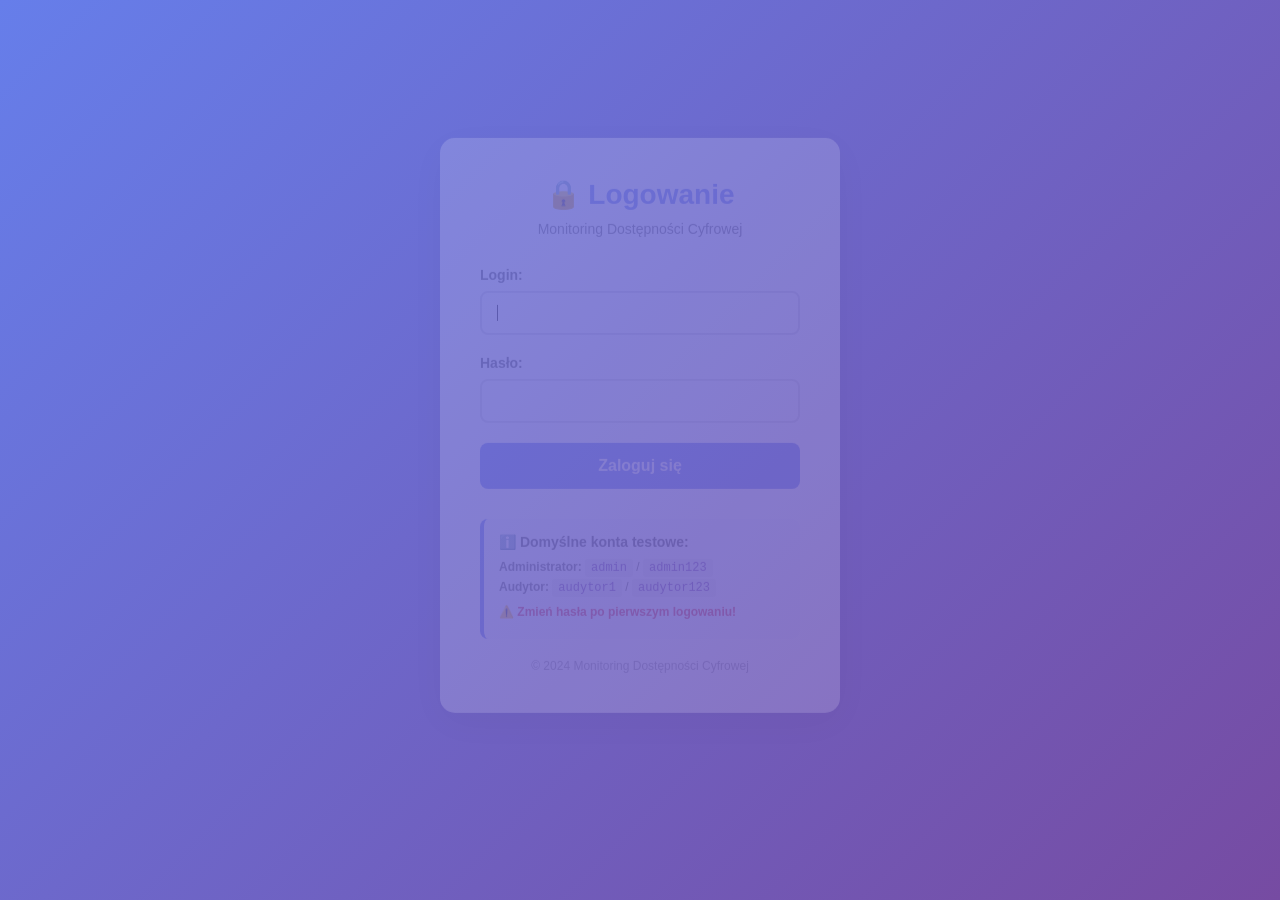
==== client-view.html @ af8bb647 "Add HTML scan preview and comprehensive client view New Features: 1. HTML Scan Preview    - Preview " ====
<!DOCTYPE html>
<html lang="pl">
<head>
    <meta charset="UTF-8">
    <meta name="viewport" content="width=device-width, initial-scale=1.0">
    <title>Widok Klienta - Raporty i Skany</title>
    <link rel="stylesheet" href="style.css">
    <style>
        .client-view-container {
            max-width: 1600px;
            margin: 0 auto;
            padding: 20px;
        }

        .client-view-header {
            display: flex;
            justify-content: space-between;
            align-items: center;
            margin-bottom: 30px;
            padding-bottom: 15px;
            border-bottom: 3px solid #667eea;
        }

        .client-view-header h1 {
            color: #667eea;
            margin: 0;
        }

        .client-selector {
            margin-bottom: 30px;
            padding: 20px;
            background: white;
            border-radius: 8px;
            box-shadow: 0 2px 10px rgba(0,0,0,0.1);
        }

        .client-selector label {
            display: block;
            margin-bottom: 10px;
            font-weight: 600;
            color: #333;
        }

        .client-selector select {
            width: 100%;
            max-width: 400px;
            padding: 12px;
            border: 2px solid #ddd;
            border-radius: 5px;
            font-size: 14px;
        }

        .tabs {
            display: flex;
            gap: 10px;
            margin-bottom: 20px;
            border-bottom: 2px solid #e0e0e0;
        }

        .tab {
            padding: 12px 24px;
            background: #f8f9fa;
            border: none;
            border-bottom: 3px solid transparent;
            cursor: pointer;
            font-size: 14px;
            font-weight: 600;
            color: #666;
            transition: all 0.3s;
        }

        .tab:hover {
            background: #e9ecef;
        }

        .tab.active {
            background: white;
            color: #667eea;
            border-bottom-color: #667eea;
        }

        .tab-content {
            display: none;
        }

        .tab-content.active {
            display: block;
        }

        .data-table {
            width: 100%;
            border-collapse: collapse;
            background: white;
            border-radius: 8px;
            overflow: hidden;
            box-shadow: 0 2px 10px rgba(0,0,0,0.1);
            margin-bottom: 30px;
        }

        .data-table thead {
            background: linear-gradient(135deg, #667eea 0%, #764ba2 100%);
            color: white;
        }

        .data-table th {
            padding: 15px;
            text-align: left;
            font-weight: 600;
        }

        .data-table td {
            padding: 12px 15px;
            border-bottom: 1px solid #f0f0f0;
        }

        .data-table tr:hover {
            background: #f8f9fa;
        }

        .data-table tr:last-child td {
            border-bottom: none;
        }

        .empty-state {
            text-align: center;
            padding: 60px 20px;
            color: #999;
        }

        .empty-state-icon {
            font-size: 64px;
            margin-bottom: 20px;
        }

        .file-type-badge {
            display: inline-block;
            padding: 3px 8px;
            border-radius: 3px;
            font-size: 11px;
            font-weight: 600;
            text-transform: uppercase;
        }

        .file-type-json {
            background: #e3f2fd;
            color: #1976d2;
        }

        .file-type-html {
            background: #fce4ec;
            color: #c2185b;
        }

        .file-type-csv {
            background: #e8f5e9;
            color: #388e3c;
        }

        .file-type-txt {
            background: #fff3e0;
            color: #f57c00;
        }

        .btn {
            padding: 10px 20px;
            border: none;
            border-radius: 5px;
            cursor: pointer;
            font-size: 14px;
            transition: all 0.3s;
        }

        .btn-primary {
            background: linear-gradient(135deg, #667eea 0%, #764ba2 100%);
            color: white;
        }

        .btn-primary:hover {
            transform: translateY(-2px);
            box-shadow: 0 5px 15px rgba(102, 126, 234, 0.3);
        }

        .btn-secondary {
            background: #f0f0f0;
            color: #333;
        }

        .btn-secondary:hover {
            background: #e0e0e0;
        }

        .btn-danger {
            background: #dc3545;
            color: white;
        }

        .btn-danger:hover {
            background: #c82333;
        }

        .btn-small {
            padding: 5px 10px;
            font-size: 12px;
        }

        .header-actions {
            display: flex;
            gap: 10px;
            align-items: center;
        }

        .user-info {
            display: flex;
            flex-direction: column;
            gap: 3px;
            padding: 8px 12px;
            background: #f8f9fa;
            border-radius: 5px;
            border: 2px solid #ddd;
            font-size: 12px;
        }

        .user-name {
            font-weight: 600;
            color: #333;
        }

        .user-role {
            color: #666;
            font-size: 11px;
        }

        .loading-overlay {
            display: none;
            position: fixed;
            top: 0;
            left: 0;
            width: 100%;
            height: 100%;
            background: rgba(0, 0, 0, 0.5);
            z-index: 20000;
            align-items: center;
            justify-content: center;
        }

        .loading-overlay.active {
            display: flex;
        }

        .loading-spinner {
            border: 4px solid #f3f3f3;
            border-top: 4px solid #667eea;
            border-radius: 50%;
            width: 40px;
            height: 40px;
            animation: spin 1s linear infinite;
        }

        @keyframes spin {
            0% { transform: rotate(0deg); }
            100% { transform: rotate(360deg); }
        }

        .client-name {
            font-size: 24px;
            color: #667eea;
            font-weight: 600;
            margin-bottom: 20px;
        }

        .stats-row {
            display: flex;
            gap: 20px;
            margin-bottom: 30px;
        }

        .stat-card {
            flex: 1;
            padding: 20px;
            background: white;
            border-radius: 8px;
            box-shadow: 0 2px 10px rgba(0,0,0,0.1);
            text-align: center;
        }

        .stat-number {
            font-size: 36px;
            font-weight: 700;
            color: #667eea;
        }

        .stat-label {
            font-size: 14px;
            color: #666;
            margin-top: 5px;
        }
    </style>
</head>
<body>
    <!-- Loading Overlay -->
    <div id="loading-overlay" class="loading-overlay">
        <div class="loading-spinner"></div>
    </div>

    <div class="client-view-container">
        <!-- Header -->
        <div class="client-view-header">
            <h1>📁 Widok Klienta</h1>
            <div class="header-actions">
                <div id="user-info" class="user-info"></div>
                <button type="button" onclick="window.location.href='index.html'" class="btn btn-secondary btn-small">
                    ← Powrót
                </button>
                <button type="button" onclick="logout()" class="btn btn-danger btn-small">
                    🚪 Wyloguj
                </button>
            </div>
        </div>

        <!-- Client Selector -->
        <div class="client-selector">
            <label for="client-select">Wybierz klienta:</label>
            <select id="client-select" onchange="loadClientData()">
                <option value="">-- Wybierz klienta --</option>
            </select>
        </div>

        <!-- Client Data Section -->
        <div id="client-data-section" style="display: none;">
            <div class="client-name" id="client-name"></div>

            <!-- Stats -->
            <div class="stats-row">
                <div class="stat-card">
                    <div class="stat-number" id="reports-count">0</div>
                    <div class="stat-label">Raportów ręcznych</div>
                </div>
                <div class="stat-card">
                    <div class="stat-number" id="scans-count">0</div>
                    <div class="stat-label">Skanów Oobee</div>
                </div>
            </div>

            <!-- Tabs -->
            <div class="tabs">
                <button class="tab active" onclick="switchTab('reports')">📝 Raporty ręczne</button>
                <button class="tab" onclick="switchTab('scans')">📊 Skany Oobee</button>
            </div>

            <!-- Reports Tab -->
            <div id="reports-tab" class="tab-content active">
                <div id="reports-table-container"></div>
            </div>

            <!-- Scans Tab -->
            <div id="scans-tab" class="tab-content">
                <div id="scans-table-container"></div>
            </div>
        </div>
    </div>

    <script>
        const API_URL = 'api.php';
        let currentUser = null;
        let klienci = [];
        let currentKlientId = null;
        let currentClientData = null;

        // Initialize
        document.addEventListener('DOMContentLoaded', async () => {
            await checkAuthentication();
            await loadClients();
        });

        // Authentication
        async function checkAuthentication() {
            try {
                const response = await fetch(`${API_URL}?action=check_auth`, {
                    method: 'GET',
                    credentials: 'same-origin'
                });
                const result = await response.json();

                if (!response.ok || !result.authenticated) {
                    window.location.href = 'login.html';
                    return;
                }
                currentUser = result.user;
                updateUserInfo();
            } catch (error) {
                console.error('Auth check error:', error);
                window.location.href = 'login.html';
            }
        }

        function updateUserInfo() {
            const userInfoDiv = document.getElementById('user-info');
            if (currentUser) {
                const roleName = currentUser.role === 'administrator' ? 'Administrator' : 'Audytor';
                userInfoDiv.innerHTML = `
                    <span class="user-name">${currentUser.full_name || currentUser.username}</span>
                    <span class="user-role">${roleName}</span>
                `;
            }
        }

        async function logout() {
            try {
                await apiCall('logout', {}, 'POST');
                window.location.href = 'login.html';
            } catch (error) {
                console.error('Logout error:', error);
                window.location.href = 'login.html';
            }
        }

        // Load clients
        async function loadClients() {
            try {
                const config = await apiCall('get_config');
                klienci = config.klienci || [];

                const clientSelect = document.getElementById('client-select');
                clientSelect.innerHTML = '<option value="">-- Wybierz klienta --</option>';
                klienci.forEach(klient => {
                    const option = document.createElement('option');
                    option.value = klient.id;
                    option.textContent = klient.nazwa;
                    clientSelect.appendChild(option);
                });
            } catch (error) {
                console.error('Failed to load clients:', error);
            }
        }

        // Load client data
        async function loadClientData() {
            const select = document.getElementById('client-select');
            currentKlientId = select.value;

            if (!currentKlientId) {
                document.getElementById('client-data-section').style.display = 'none';
                return;
            }

            showLoading();
            try {
                const result = await apiCall(`get_client_data&klient_id=${currentKlientId}`);
                currentClientData = result;

                // Update client name
                document.getElementById('client-name').textContent = result.klient.nazwa;

                // Update stats
                document.getElementById('reports-count').textContent = result.reports.length;
                document.getElementById('scans-count').textContent = result.scans.length;

                // Display data
                displayReports(result.reports);
                displayScans(result.scans);

                // Show section
                document.getElementById('client-data-section').style.display = 'block';
            } catch (error) {
                console.error('Failed to load client data:', error);
                alert('Nie udało się załadować danych klienta');
            } finally {
                hideLoading();
            }
        }

        // Switch tabs
        function switchTab(tab) {
            // Update tab buttons
            document.querySelectorAll('.tab').forEach(t => t.classList.remove('active'));
            event.target.classList.add('active');

            // Update tab content
            document.querySelectorAll('.tab-content').forEach(c => c.classList.remove('active'));
            document.getElementById(`${tab}-tab`).classList.add('active');
        }

        // Display reports
        function displayReports(reports) {
            const container = document.getElementById('reports-table-container');

            if (reports.length === 0) {
                container.innerHTML = `
                    <div class="empty-state">
                        <div class="empty-state-icon">📝</div>
                        <h3>Brak raportów ręcznych</h3>
                        <p>Nie ma jeszcze żadnych raportów dla tego klienta.</p>
                    </div>
                `;
                return;
            }

            let html = `
                <table class="data-table">
                    <thead>
                        <tr>
                            <th>Data monitoringu</th>
                            <th>Zakres</th>
                            <th>Okres</th>
                            ${currentUser.role === 'administrator' ? '<th>Audytor</th>' : ''}
                            <th>Data utworzenia</th>
                            <th>Akcje</th>
                        </tr>
                    </thead>
                    <tbody>
            `;

            reports.forEach(report => {
                const monitoringDate = new Date(report.monitoring_date).toLocaleDateString('pl-PL');
                const createdDate = new Date(report.created_at).toLocaleDateString('pl-PL');
                const okresOd = new Date(report.okres_od).toLocaleDateString('pl-PL');
                const okresDo = new Date(report.okres_do).toLocaleDateString('pl-PL');

                html += `
                    <tr>
                        <td><strong>${monitoringDate}</strong></td>
                        <td>${escapeHtml(report.zakres.substring(0, 50))}${report.zakres.length > 50 ? '...' : ''}</td>
                        <td>${okresOd} - ${okresDo}</td>
                        ${currentUser.role === 'administrator' ? `<td>${escapeHtml(report.audytor_name || report.username)}</td>` : ''}
                        <td>${createdDate}</td>
                        <td>
                            <button onclick="editReport(${report.id})" class="btn btn-secondary btn-small" title="Edytuj">
                                ✏️
                            </button>
                            <button onclick="deleteReport(${report.id})" class="btn btn-danger btn-small" title="Usuń">
                                🗑️
                            </button>
                        </td>
                    </tr>
                `;
            });

            html += `
                    </tbody>
                </table>
            `;

            container.innerHTML = html;
        }

        // Display scans
        function displayScans(scans) {
            const container = document.getElementById('scans-table-container');

            if (scans.length === 0) {
                container.innerHTML = `
                    <div class="empty-state">
                        <div class="empty-state-icon">📊</div>
                        <h3>Brak skanów Oobee</h3>
                        <p>Nie ma jeszcze żadnych skanów Oobee dla tego klienta.</p>
                    </div>
                `;
                return;
            }

            let html = `
                <table class="data-table">
                    <thead>
                        <tr>
                            <th>Nazwa skanu</th>
                            <th>Data skanu</th>
                            ${currentUser.role === 'administrator' ? '<th>Audytor</th>' : ''}
                            <th>Typ</th>
                            <th>Rozmiar</th>
                            <th>Data dodania</th>
                            <th>Akcje</th>
                        </tr>
                    </thead>
                    <tbody>
            `;

            scans.forEach(scan => {
                const scanDate = new Date(scan.scan_date).toLocaleDateString('pl-PL');
                const createdDate = new Date(scan.created_at).toLocaleDateString('pl-PL');
                const fileSize = formatFileSize(scan.file_size);
                const fileTypeClass = `file-type-${scan.file_type}`;

                html += `
                    <tr>
                        <td><strong>${escapeHtml(scan.scan_name)}</strong></td>
                        <td>${scanDate}</td>
                        ${currentUser.role === 'administrator' ? `<td>${escapeHtml(scan.audytor_name || scan.username)}</td>` : ''}
                        <td><span class="file-type-badge ${fileTypeClass}">${scan.file_type}</span></td>
                        <td>${fileSize}</td>
                        <td>${createdDate}</td>
                        <td>
                            ${scan.file_type === 'html' ? `
                                <button onclick="previewScan(${scan.id})" class="btn btn-primary btn-small" title="Podgląd">
                                    👁️
                                </button>
                            ` : ''}
                            <button onclick="downloadScan(${scan.id})" class="btn btn-secondary btn-small" title="Pobierz">
                                📥
                            </button>
                            <button onclick="deleteScan(${scan.id})" class="btn btn-danger btn-small" title="Usuń">
                                🗑️
                            </button>
                        </td>
                    </tr>
                `;
            });

            html += `
                    </tbody>
                </table>
            `;

            container.innerHTML = html;
        }

        // Report actions
        function editReport(reportId) {
            window.location.href = `index.html?edit=${reportId}`;
        }

        async function deleteReport(reportId) {
            if (!confirm('Czy na pewno chcesz usunąć ten raport?')) {
                return;
            }

            showLoading();
            try {
                await apiCall('delete_report', { id: reportId }, 'POST');
                await loadClientData();
                alert('Raport został usunięty');
            } catch (error) {
                console.error('Failed to delete report:', error);
                alert('Nie udało się usunąć raportu: ' + error.message);
            } finally {
                hideLoading();
            }
        }

        // Scan actions
        function previewScan(scanId) {
            window.open(`${API_URL}?action=view_scan&id=${scanId}`, '_blank');
        }

        function downloadScan(scanId) {
            window.open(`${API_URL}?action=download_scan&id=${scanId}`, '_blank');
        }

        async function deleteScan(scanId) {
            if (!confirm('Czy na pewno chcesz usunąć ten skan?')) {
                return;
            }

            showLoading();
            try {
                await apiCall('delete_scan', { id: scanId }, 'POST');
                await loadClientData();
                alert('Skan został usunięty');
            } catch (error) {
                console.error('Failed to delete scan:', error);
                alert('Nie udało się usunąć skanu: ' + error.message);
            } finally {
                hideLoading();
            }
        }

        // Utility functions
        async function apiCall(action, data = {}, method = 'GET') {
            const url = `${API_URL}?action=${action}`;
            const options = {
                method: method,
                headers: {
                    'Content-Type': 'application/json',
                },
                credentials: 'same-origin'
            };

            if (method === 'POST' && Object.keys(data).length > 0) {
                options.body = JSON.stringify(data);
            }

            const response = await fetch(url, options);
            const result = await response.json();

            if (!response.ok) {
                throw new Error(result.error || 'API call failed');
            }

            if (result.hasOwnProperty('success') && !result.success) {
                throw new Error(result.error || 'API call failed');
            }

            return result;
        }

        function formatFileSize(bytes) {
            if (bytes === 0) return '0 B';
            const k = 1024;
            const sizes = ['B', 'KB', 'MB', 'GB'];
            const i = Math.floor(Math.log(bytes) / Math.log(k));
            return Math.round(bytes / Math.pow(k, i) * 100) / 100 + ' ' + sizes[i];
        }

        function escapeHtml(text) {
            if (!text) return '';
            const div = document.createElement('div');
            div.textContent = text;
            return div.innerHTML;
        }

        function showLoading() {
            document.getElementById('loading-overlay').classList.add('active');
        }

        function hideLoading() {
            document.getElementById('loading-overlay').classList.remove('active');
        }
    </script>
</body>
</html>
---- style.css ----
* {
    margin: 0;
    padding: 0;
    box-sizing: border-box;
}

body {
    font-family: 'Segoe UI', Tahoma, Geneva, Verdana, sans-serif;
    background: linear-gradient(135deg, #667eea 0%, #764ba2 100%);
    min-height: 100vh;
    padding: 20px;
    color: #333;
}

.container {
    max-width: 1200px;
    margin: 0 auto;
    background: white;
    border-radius: 10px;
    box-shadow: 0 10px 40px rgba(0, 0, 0, 0.1);
    padding: 30px;
}

header {
    text-align: center;
    margin-bottom: 30px;
    padding-bottom: 20px;
    border-bottom: 3px solid #667eea;
}

h1 {
    color: #667eea;
    font-size: 2em;
    margin-bottom: 10px;
}

h2 {
    color: #764ba2;
    font-size: 1.5em;
    margin-bottom: 20px;
}

h3 {
    color: #555;
    font-size: 1.2em;
    margin: 0;
}

.form-section {
    margin-bottom: 30px;
    padding: 20px;
    background: #f8f9fa;
    border-radius: 8px;
}

.form-group {
    margin-bottom: 20px;
}

.form-group label {
    display: block;
    font-weight: 600;
    margin-bottom: 8px;
    color: #555;
}

.form-group input[type="text"],
.form-group input[type="date"],
.form-group input[type="url"],
.form-group select,
.form-group textarea {
    width: 100%;
    padding: 12px;
    border: 2px solid #ddd;
    border-radius: 5px;
    font-size: 14px;
    transition: border-color 0.3s;
}

.form-group input:focus,
.form-group select:focus,
.form-group textarea:focus {
    outline: none;
    border-color: #667eea;
}

.form-group input[readonly],
.form-group textarea[readonly] {
    background-color: #e9ecef;
    cursor: not-allowed;
}

.date-range {
    display: flex;
    align-items: center;
    gap: 10px;
}

.date-range input {
    flex: 1;
}

.date-range span {
    font-weight: 600;
    color: #666;
}

.content-section {
    margin-bottom: 30px;
}

.section-header {
    display: flex;
    justify-content: space-between;
    align-items: center;
    margin-bottom: 20px;
}

.content-list {
    display: flex;
    flex-direction: column;
    gap: 20px;
}

.content-item {
    border: 2px solid #ddd;
    border-radius: 8px;
    padding: 20px;
    background: #fff;
    transition: box-shadow 0.3s;
}

.content-item:hover {
    box-shadow: 0 5px 15px rgba(0, 0, 0, 0.1);
}

.content-item-header {
    display: flex;
    justify-content: space-between;
    align-items: center;
    margin-bottom: 20px;
    padding-bottom: 10px;
    border-bottom: 2px solid #f0f0f0;
}

.content-item-body {
    display: flex;
    flex-direction: column;
    gap: 15px;
}

.btn-add-screenshot {
    margin-bottom: 15px;
}

.screenshots-container {
    display: flex;
    flex-direction: column;
    gap: 15px;
    margin-top: 10px;
}

.screenshot-item {
    display: flex;
    flex-direction: column;
    gap: 10px;
    padding: 15px;
    background: #f8f9fa;
    border-radius: 8px;
    border: 2px solid #e0e0e0;
    position: relative;
}

.screenshot-preview {
    width: 100%;
    display: flex;
    justify-content: center;
    align-items: center;
    background: white;
    border-radius: 5px;
    padding: 10px;
}

.screenshot-preview img {
    max-width: 100%;
    max-height: 300px;
    border-radius: 5px;
    box-shadow: 0 2px 8px rgba(0, 0, 0, 0.1);
}

.screenshot-description-wrapper {
    display: flex;
    flex-direction: column;
    gap: 5px;
}

.screenshot-description-wrapper label {
    font-weight: 600;
    font-size: 14px;
    color: #555;
}

.screenshot-description {
    width: 100%;
    padding: 10px;
    border: 2px solid #ddd;
    border-radius: 5px;
    font-size: 14px;
    font-family: inherit;
    resize: vertical;
    transition: border-color 0.3s;
}

.screenshot-description:focus {
    outline: none;
    border-color: #667eea;
}

.btn-remove-screenshot-item {
    align-self: flex-end;
    padding: 6px 12px;
    background: #dc3545;
    color: white;
    border: none;
    border-radius: 5px;
    cursor: pointer;
    font-size: 13px;
    transition: background 0.3s;
}

.btn-remove-screenshot-item:hover {
    background: #c82333;
}

.btn {
    padding: 12px 24px;
    border: none;
    border-radius: 5px;
    cursor: pointer;
    font-size: 16px;
    font-weight: 600;
    transition: all 0.3s;
}

.btn:hover {
    transform: translateY(-2px);
    box-shadow: 0 5px 15px rgba(0, 0, 0, 0.2);
}

.btn-primary {
    background: #667eea;
    color: white;
}

.btn-primary:hover {
    background: #5568d3;
}

.btn-success {
    background: #28a745;
    color: white;
}

.btn-success:hover {
    background: #218838;
}

.btn-info {
    background: #17a2b8;
    color: white;
    display: inline-block;
    text-align: center;
    cursor: pointer;
}

.btn-info:hover {
    background: #138496;
}

.btn-danger {
    background: #dc3545;
    color: white;
}

.btn-danger:hover {
    background: #c82333;
}

.btn-remove {
    background: #dc3545;
    color: white;
    border: none;
    padding: 8px 16px;
    border-radius: 5px;
    cursor: pointer;
    font-size: 18px;
    line-height: 1;
}

.btn-remove:hover {
    background: #c82333;
}

.actions-section {
    margin-top: 30px;
    padding: 20px;
    background: #f8f9fa;
    border-radius: 8px;
}

.action-buttons {
    display: flex;
    gap: 15px;
    flex-wrap: wrap;
    margin-bottom: 15px;
}

.autosave-info {
    text-align: center;
    color: #666;
    font-size: 14px;
    font-style: italic;
}

#autosave-time {
    font-weight: 600;
    color: #28a745;
}

/* Print styles for PDF */
@media print {
    body {
        background: white;
        padding: 0;
    }

    .container {
        box-shadow: none;
        max-width: 100%;
    }

    .actions-section,
    .btn-remove,
    .btn-remove-screenshot {
        display: none !important;
    }

    .content-item {
        page-break-inside: avoid;
    }
}

/* PDF specific styles */
.pdf-page {
    position: relative;
    width: 210mm;
    min-height: 297mm;
    padding: 20mm;
    margin: 0 auto;
    background: white;
    box-shadow: 0 0 10px rgba(0, 0, 0, 0.1);
}

.pdf-watermark {
    position: fixed;
    left: 5mm;
    top: 50%;
    transform: translateY(-50%) rotate(-90deg);
    font-size: 12px;
    color: rgba(102, 126, 234, 0.3);
    font-weight: bold;
    transform-origin: center center;
    white-space: nowrap;
}

.pdf-timestamp {
    position: fixed;
    bottom: 10mm;
    right: 10mm;
    font-size: 10px;
    color: #666;
}

/* Modal styles */
.modal {
    display: flex;
    position: fixed;
    z-index: 1000;
    left: 0;
    top: 0;
    width: 100%;
    height: 100%;
    background-color: rgba(0, 0, 0, 0.5);
    justify-content: center;
    align-items: center;
}

.modal-content {
    background: white;
    border-radius: 10px;
    padding: 40px;
    max-width: 600px;
    width: 90%;
    box-shadow: 0 10px 40px rgba(0, 0, 0, 0.3);
    animation: slideIn 0.3s ease-out;
}

@keyframes slideIn {
    from {
        transform: translateY(-50px);
        opacity: 0;
    }
    to {
        transform: translateY(0);
        opacity: 1;
    }
}

.modal-content h2 {
    color: #667eea;
    margin-bottom: 15px;
    text-align: center;
}

.modal-content > p {
    text-align: center;
    color: #666;
    margin-bottom: 30px;
}

.config-section {
    display: flex;
    flex-direction: column;
    gap: 20px;
}

.config-info {
    background: #f8f9fa;
    padding: 15px;
    border-radius: 8px;
    border-left: 4px solid #667eea;
}

.config-info p {
    margin-bottom: 10px;
    color: #555;
}

.config-info ul {
    margin-left: 20px;
    color: #666;
}

.config-info ul li {
    margin: 5px 0;
}

.config-info code {
    background: #e9ecef;
    padding: 2px 6px;
    border-radius: 3px;
    font-family: 'Courier New', monospace;
    color: #764ba2;
}

.file-status {
    margin-top: 8px;
    font-size: 14px;
    font-weight: 600;
}

.file-status.success {
    color: #28a745;
}

.file-status.error {
    color: #dc3545;
}

.modal-actions {
    display: flex;
    gap: 15px;
    margin-top: 10px;
}

.modal-actions .btn {
    flex: 1;
}

.btn-secondary {
    background: #6c757d;
    color: white;
}

.btn-secondary:hover {
    background: #5a6268;
}

.btn-small {
    padding: 8px 16px;
    font-size: 14px;
}

.btn:disabled {
    opacity: 0.5;
    cursor: not-allowed;
    transform: none !important;
}

header {
    display: flex;
    justify-content: space-between;
    align-items: center;
    flex-wrap: wrap;
    gap: 15px;
    padding-bottom: 20px;
    border-bottom: 3px solid #667eea;
}

header h1 {
    flex: 1;
    margin: 0;
}

header .header-actions {
    display: flex;
    align-items: center;
    gap: 10px;
    flex-wrap: wrap;
}

/* User Info */
.user-info {
    display: flex;
    flex-direction: column;
    align-items: flex-end;
    gap: 3px;
    padding: 8px 12px;
    background: #f8f9fa;
    border-radius: 5px;
    border: 2px solid #ddd;
}

.user-info .user-name {
    font-weight: 600;
    color: #333;
    font-size: 14px;
}

.user-info .user-role {
    font-size: 12px;
    color: #667eea;
    font-weight: 600;
}

/* Screenshot timestamp */
.screenshot-timestamp {
    font-size: 11px;
    color: #999;
    font-style: italic;
    margin-top: 5px;
    padding: 5px;
    background: #f8f9fa;
    border-radius: 3px;
    text-align: center;
}

.form-group input[type="file"] {
    width: 100%;
    padding: 10px;
    border: 2px dashed #ddd;
    border-radius: 5px;
    cursor: pointer;
    transition: border-color 0.3s;
}

.form-group input[type="file"]:hover {
    border-color: #667eea;
}

/* Template Selector */
.template-selector {
    display: flex;
    gap: 10px;
    margin-bottom: 8px;
    align-items: center;
}

.template-selector select {
    flex: 1;
    padding: 8px 12px;
    border: 2px solid #ddd;
    border-radius: 5px;
    font-size: 13px;
    background: white;
    cursor: pointer;
    transition: border-color 0.3s;
}

.template-selector select:focus {
    outline: none;
    border-color: #667eea;
}

.template-selector select:disabled {
    background: #f5f5f5;
    cursor: not-allowed;
    color: #999;
}

.btn-insert-template {
    flex-shrink: 0;
}

/* Quill Editor Styles */
.editor-wrapper {
    background: white;
    border: 2px solid #ddd;
    border-radius: 5px;
    transition: border-color 0.3s;
}

.editor-wrapper:focus-within {
    border-color: #667eea;
}

.editor-wrapper .ql-toolbar {
    border: none;
    border-bottom: 1px solid #ddd;
    background: #f8f9fa;
    border-radius: 5px 5px 0 0;
}

.editor-wrapper .ql-container {
    border: none;
    font-size: 14px;
    min-height: 120px;
    font-family: inherit;
}

.editor-wrapper .ql-editor {
    min-height: 120px;
    max-height: 300px;
    overflow-y: auto;
}

.editor-wrapper .ql-editor.ql-blank::before {
    font-style: italic;
    color: #999;
}

/* Floating Add Button */
.floating-add-btn {
    position: fixed;
    bottom: 30px;
    right: 30px;
    z-index: 100;
    padding: 15px 25px;
    font-size: 16px;
    box-shadow: 0 4px 15px rgba(102, 126, 234, 0.4);
    border-radius: 50px;
    animation: pulse 2s infinite;
}

.floating-add-btn:hover {
    animation: none;
    transform: translateY(-3px) scale(1.05);
    box-shadow: 0 6px 20px rgba(102, 126, 234, 0.5);
}

@keyframes pulse {
    0%, 100% {
        box-shadow: 0 4px 15px rgba(102, 126, 234, 0.4);
    }
    50% {
        box-shadow: 0 4px 25px rgba(102, 126, 234, 0.6);
    }
}

/* Title input wrapper */
.title-input-wrapper {
    display: flex;
    gap: 10px;
    align-items: center;
}

.title-input-wrapper input {
    flex: 1;
    padding: 12px;
    border: 2px solid #ddd;
    border-radius: 5px;
    font-size: 14px;
    transition: border-color 0.3s;
}

.title-input-wrapper input:focus {
    outline: none;
    border-color: #667eea;
}

.btn-fetch-title {
    flex-shrink: 0;
    white-space: nowrap;
}

.btn-fetch-title:disabled {
    opacity: 0.5;
    cursor: wait;
}

.btn-fetch-title.loading {
    animation: spin 1s linear infinite;
}

@keyframes spin {
    from {
        transform: rotate(0deg);
    }
    to {
        transform: rotate(360deg);
    }
}

/* Responsive */
@media (max-width: 768px) {
    .container {
        padding: 15px;
        padding-bottom: 100px; /* Space for floating button */
    }

    h1 {
        font-size: 1.5em;
    }

    .action-buttons {
        flex-direction: column;
    }

    .btn {
        width: 100%;
    }

    .section-header {
        flex-direction: column;
        align-items: stretch;
        gap: 10px;
    }

    .floating-add-btn {
        bottom: 20px;
        right: 20px;
        padding: 12px 20px;
        font-size: 14px;
    }

    .title-input-wrapper {
        flex-direction: column;
    }

    .title-input-wrapper input {
        width: 100%;
    }

    .btn-fetch-title {
        width: 100%;
    }
}

/* Loading Overlay */
.loading-overlay {
    display: none;
    position: fixed;
    top: 0;
    left: 0;
    width: 100%;
    height: 100%;
    background: rgba(0, 0, 0, 0.7);
    z-index: 9999;
    align-items: center;
    justify-content: center;
    flex-direction: column;
}

.loading-spinner {
    width: 50px;
    height: 50px;
    border: 5px solid #f3f3f3;
    border-top: 5px solid #667eea;
    border-radius: 50%;
    animation: spin 1s linear infinite;
}

.loading-overlay p {
    color: white;
    margin-top: 20px;
    font-size: 18px;
    font-weight: 600;
}

/* Config Modal Tabs */
.config-modal-content {
    max-width: 800px;
    max-height: 90vh;
    overflow-y: auto;
}

.config-tabs {
    display: flex;
    gap: 5px;
    margin-bottom: 20px;
    border-bottom: 2px solid #ddd;
}

.config-tab {
    padding: 12px 20px;
    background: transparent;
    border: none;
    border-bottom: 3px solid transparent;
    cursor: pointer;
    font-size: 14px;
    font-weight: 600;
    color: #666;
    transition: all 0.3s;
}

.config-tab:hover {
    color: #667eea;
    background: #f8f9fa;
}

.config-tab.active {
    color: #667eea;
    border-bottom-color: #667eea;
}

.config-tab-content {
    display: none;
}

.config-tab-content.active {
    display: block;
}

.config-list-header {
    display: flex;
    justify-content: space-between;
    align-items: center;
    margin-bottom: 15px;
}

.config-list-header h3 {
    margin: 0;
    font-size: 18px;
    color: #555;
}

.config-list {
    display: flex;
    flex-direction: column;
    gap: 10px;
    max-height: 400px;
    overflow-y: auto;
    padding: 10px;
    background: #f8f9fa;
    border-radius: 8px;
}

.config-list-item {
    display: flex;
    justify-content: space-between;
    align-items: center;
    padding: 15px;
    background: white;
    border-radius: 5px;
    border: 2px solid #ddd;
    transition: all 0.3s;
}

.config-list-item:hover {
    border-color: #667eea;
    box-shadow: 0 2px 8px rgba(102, 126, 234, 0.2);
}

.config-item-content {
    flex: 1;
    display: flex;
    flex-direction: column;
    gap: 5px;
}

.config-item-content strong {
    font-size: 16px;
    color: #333;
}

.config-item-meta {
    font-size: 13px;
    color: #666;
}

.config-item-actions {
    display: flex;
    gap: 8px;
}

.empty-message {
    text-align: center;
    color: #999;
    padding: 40px 20px;
    font-style: italic;
}

/* Reports List */
.reports-list {
    max-height: 500px;
    overflow-y: auto;
    padding: 10px;
}

.report-list-item {
    display: flex;
    justify-content: space-between;
    align-items: center;
    padding: 15px;
    background: #f8f9fa;
    border-radius: 5px;
    border: 2px solid #ddd;
    margin-bottom: 10px;
    transition: all 0.3s;
}

.report-list-item:hover {
    border-color: #667eea;
    box-shadow: 0 2px 8px rgba(102, 126, 234, 0.2);
}

.report-item-content {
    flex: 1;
    display: flex;
    flex-direction: column;
    gap: 5px;
}

.report-item-content strong {
    font-size: 16px;
    color: #333;
}

.report-item-meta {
    font-size: 13px;
    color: #666;
}

.report-item-actions {
    display: flex;
    gap: 8px;
}

/* Responsive for web version */
@media (max-width: 768px) {
    .config-tabs {
        flex-wrap: wrap;
    }

    .config-tab {
        flex: 1 1 45%;
        text-align: center;
    }

    .config-list-item,
    .report-list-item {
        flex-direction: column;
        gap: 10px;
    }

    .config-item-actions,
    .report-item-actions {
        width: 100%;
        justify-content: stretch;
    }

    .config-item-actions button,
    .report-item-actions button {
        flex: 1;
    }
}
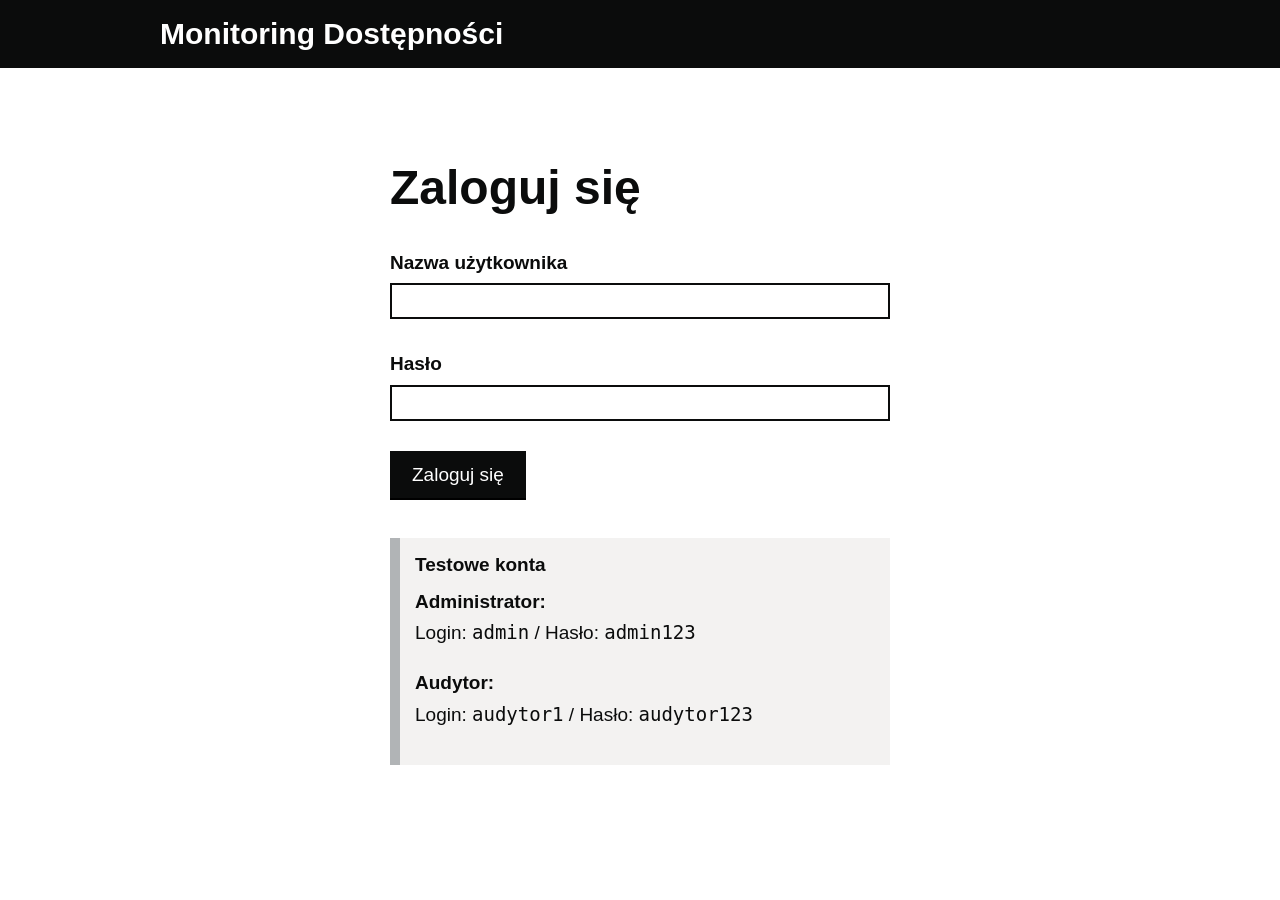
==== commit bc8693c6: "Redesign web version pages with GOV.UK Design System framework - Redesign index.html with GOV.UK hea" ====
--- a/client-view.html
+++ b/client-view.html
@@ -4,359 +4,114 @@
     <meta charset="UTF-8">
     <meta name="viewport" content="width=device-width, initial-scale=1.0">
     <title>Widok Klienta - Raporty i Skany</title>
-    <link rel="stylesheet" href="style.css">
-    <style>
-        .client-view-container {
-            max-width: 1600px;
-            margin: 0 auto;
-            padding: 20px;
-        }
-
-        .client-view-header {
-            display: flex;
-            justify-content: space-between;
-            align-items: center;
-            margin-bottom: 30px;
-            padding-bottom: 15px;
-            border-bottom: 3px solid #667eea;
-        }
-
-        .client-view-header h1 {
-            color: #667eea;
-            margin: 0;
-        }
-
-        .client-selector {
-            margin-bottom: 30px;
-            padding: 20px;
-            background: white;
-            border-radius: 8px;
-            box-shadow: 0 2px 10px rgba(0,0,0,0.1);
-        }
-
-        .client-selector label {
-            display: block;
-            margin-bottom: 10px;
-            font-weight: 600;
-            color: #333;
-        }
-
-        .client-selector select {
-            width: 100%;
-            max-width: 400px;
-            padding: 12px;
-            border: 2px solid #ddd;
-            border-radius: 5px;
-            font-size: 14px;
-        }
-
-        .tabs {
-            display: flex;
-            gap: 10px;
-            margin-bottom: 20px;
-            border-bottom: 2px solid #e0e0e0;
-        }
-
-        .tab {
-            padding: 12px 24px;
-            background: #f8f9fa;
-            border: none;
-            border-bottom: 3px solid transparent;
-            cursor: pointer;
-            font-size: 14px;
-            font-weight: 600;
-            color: #666;
-            transition: all 0.3s;
-        }
-
-        .tab:hover {
-            background: #e9ecef;
-        }
-
-        .tab.active {
-            background: white;
-            color: #667eea;
-            border-bottom-color: #667eea;
-        }
-
-        .tab-content {
-            display: none;
-        }
-
-        .tab-content.active {
-            display: block;
-        }
-
-        .data-table {
-            width: 100%;
-            border-collapse: collapse;
-            background: white;
-            border-radius: 8px;
-            overflow: hidden;
-            box-shadow: 0 2px 10px rgba(0,0,0,0.1);
-            margin-bottom: 30px;
-        }
-
-        .data-table thead {
-            background: linear-gradient(135deg, #667eea 0%, #764ba2 100%);
-            color: white;
-        }
-
-        .data-table th {
-            padding: 15px;
-            text-align: left;
-            font-weight: 600;
-        }
-
-        .data-table td {
-            padding: 12px 15px;
-            border-bottom: 1px solid #f0f0f0;
-        }
-
-        .data-table tr:hover {
-            background: #f8f9fa;
-        }
-
-        .data-table tr:last-child td {
-            border-bottom: none;
-        }
-
-        .empty-state {
-            text-align: center;
-            padding: 60px 20px;
-            color: #999;
-        }
-
-        .empty-state-icon {
-            font-size: 64px;
-            margin-bottom: 20px;
-        }
-
-        .file-type-badge {
-            display: inline-block;
-            padding: 3px 8px;
-            border-radius: 3px;
-            font-size: 11px;
-            font-weight: 600;
-            text-transform: uppercase;
-        }
-
-        .file-type-json {
-            background: #e3f2fd;
-            color: #1976d2;
-        }
-
-        .file-type-html {
-            background: #fce4ec;
-            color: #c2185b;
-        }
-
-        .file-type-csv {
-            background: #e8f5e9;
-            color: #388e3c;
-        }
-
-        .file-type-txt {
-            background: #fff3e0;
-            color: #f57c00;
-        }
-
-        .btn {
-            padding: 10px 20px;
-            border: none;
-            border-radius: 5px;
-            cursor: pointer;
-            font-size: 14px;
-            transition: all 0.3s;
-        }
-
-        .btn-primary {
-            background: linear-gradient(135deg, #667eea 0%, #764ba2 100%);
-            color: white;
-        }
-
-        .btn-primary:hover {
-            transform: translateY(-2px);
-            box-shadow: 0 5px 15px rgba(102, 126, 234, 0.3);
-        }
-
-        .btn-secondary {
-            background: #f0f0f0;
-            color: #333;
-        }
-
-        .btn-secondary:hover {
-            background: #e0e0e0;
-        }
-
-        .btn-danger {
-            background: #dc3545;
-            color: white;
-        }
-
-        .btn-danger:hover {
-            background: #c82333;
-        }
-
-        .btn-small {
-            padding: 5px 10px;
-            font-size: 12px;
-        }
-
-        .header-actions {
-            display: flex;
-            gap: 10px;
-            align-items: center;
-        }
-
-        .user-info {
-            display: flex;
-            flex-direction: column;
-            gap: 3px;
-            padding: 8px 12px;
-            background: #f8f9fa;
-            border-radius: 5px;
-            border: 2px solid #ddd;
-            font-size: 12px;
-        }
-
-        .user-name {
-            font-weight: 600;
-            color: #333;
-        }
-
-        .user-role {
-            color: #666;
-            font-size: 11px;
-        }
-
-        .loading-overlay {
-            display: none;
-            position: fixed;
-            top: 0;
-            left: 0;
-            width: 100%;
-            height: 100%;
-            background: rgba(0, 0, 0, 0.5);
-            z-index: 20000;
-            align-items: center;
-            justify-content: center;
-        }
-
-        .loading-overlay.active {
-            display: flex;
-        }
-
-        .loading-spinner {
-            border: 4px solid #f3f3f3;
-            border-top: 4px solid #667eea;
-            border-radius: 50%;
-            width: 40px;
-            height: 40px;
-            animation: spin 1s linear infinite;
-        }
-
-        @keyframes spin {
-            0% { transform: rotate(0deg); }
-            100% { transform: rotate(360deg); }
-        }
-
-        .client-name {
-            font-size: 24px;
-            color: #667eea;
-            font-weight: 600;
-            margin-bottom: 20px;
-        }
-
-        .stats-row {
-            display: flex;
-            gap: 20px;
-            margin-bottom: 30px;
-        }
-
-        .stat-card {
-            flex: 1;
-            padding: 20px;
-            background: white;
-            border-radius: 8px;
-            box-shadow: 0 2px 10px rgba(0,0,0,0.1);
-            text-align: center;
-        }
-
-        .stat-number {
-            font-size: 36px;
-            font-weight: 700;
-            color: #667eea;
-        }
-
-        .stat-label {
-            font-size: 14px;
-            color: #666;
-            margin-top: 5px;
-        }
-    </style>
+    <link rel="stylesheet" href="govuk-style.css">
 </head>
 <body>
     <!-- Loading Overlay -->
-    <div id="loading-overlay" class="loading-overlay">
-        <div class="loading-spinner"></div>
+    <div id="loading-overlay" class="govuk-loader-overlay">
+        <div style="text-align: center;">
+            <div class="govuk-loader"></div>
+            <p class="govuk-body govuk-!-margin-bottom-0" style="margin-top: 15px;">Ładowanie...</p>
+        </div>
     </div>
 
-    <div class="client-view-container">
-        <!-- Header -->
-        <div class="client-view-header">
-            <h1>📁 Widok Klienta</h1>
-            <div class="header-actions">
-                <div id="user-info" class="user-info"></div>
-                <button type="button" onclick="window.location.href='index.html'" class="btn btn-secondary btn-small">
-                    ← Powrót
-                </button>
-                <button type="button" onclick="logout()" class="btn btn-danger btn-small">
-                    🚪 Wyloguj
-                </button>
+    <!-- GOV.UK Header -->
+    <header class="govuk-header" role="banner">
+        <div class="govuk-width-container">
+            <div class="govuk-header__container">
+                <div class="govuk-header__logo">
+                    Monitoring Dostępności
+                </div>
+                <div class="govuk-header__content">
+                    <div id="user-info" class="user-info-govuk"></div>
+                </div>
             </div>
         </div>
-
-        <!-- Client Selector -->
-        <div class="client-selector">
-            <label for="client-select">Wybierz klienta:</label>
-            <select id="client-select" onchange="loadClientData()">
-                <option value="">-- Wybierz klienta --</option>
-            </select>
+    </header>
+
+    <!-- Navigation Bar -->
+    <div class="govuk-nav-bar">
+        <div class="govuk-width-container">
+            <nav class="govuk-nav-bar__content">
+                <a href="index.html" class="govuk-button govuk-button--secondary govuk-button--small">Generator raportów</a>
+                <a href="scans.html" class="govuk-button govuk-button--secondary govuk-button--small">Skany Oobee</a>
+                <button type="button" onclick="logout()" class="govuk-button govuk-button--warning govuk-button--small">Wyloguj</button>
+            </nav>
         </div>
-
-        <!-- Client Data Section -->
-        <div id="client-data-section" style="display: none;">
-            <div class="client-name" id="client-name"></div>
-
-            <!-- Stats -->
-            <div class="stats-row">
-                <div class="stat-card">
-                    <div class="stat-number" id="reports-count">0</div>
-                    <div class="stat-label">Raportów ręcznych</div>
-                </div>
-                <div class="stat-card">
-                    <div class="stat-number" id="scans-count">0</div>
-                    <div class="stat-label">Skanów Oobee</div>
+    </div>
+
+    <!-- Main Content -->
+    <div class="govuk-width-container" style="max-width: 1200px;">
+        <main class="govuk-main-wrapper" id="main-content" role="main">
+
+            <!-- Breadcrumbs -->
+            <nav class="govuk-breadcrumbs govuk-!-margin-bottom-6" aria-label="Breadcrumb">
+                <ol class="govuk-breadcrumbs__list">
+                    <li class="govuk-breadcrumbs__list-item">
+                        <a class="govuk-breadcrumbs__link" href="index.html">Strona główna</a>
+                    </li>
+                    <li class="govuk-breadcrumbs__list-item" aria-current="page">
+                        Widok klienta
+                    </li>
+                </ol>
+            </nav>
+
+            <h1 class="govuk-heading-xl">Widok klienta</h1>
+
+            <!-- Client Selector -->
+            <div class="govuk-panel govuk-!-margin-bottom-6">
+                <div class="govuk-form-group">
+                    <label class="govuk-label govuk-label--m" for="client-select">
+                        Wybierz klienta
+                    </label>
+                    <select class="govuk-select" id="client-select" onchange="loadClientData()" style="max-width: 400px;">
+                        <option value="">-- Wybierz klienta --</option>
+                    </select>
                 </div>
             </div>
 
-            <!-- Tabs -->
-            <div class="tabs">
-                <button class="tab active" onclick="switchTab('reports')">📝 Raporty ręczne</button>
-                <button class="tab" onclick="switchTab('scans')">📊 Skany Oobee</button>
+            <!-- Client Data Section -->
+            <div id="client-data-section" style="display: none;">
+                <h2 class="govuk-heading-l" id="client-name"></h2>
+
+                <!-- Stats -->
+                <div class="govuk-grid-row govuk-!-margin-bottom-6">
+                    <div class="govuk-grid-column-one-half">
+                        <div class="govuk-panel govuk-panel--black" style="text-align: center;">
+                            <div class="govuk-heading-xl govuk-!-margin-bottom-0" id="reports-count" style="color: white;">0</div>
+                            <p class="govuk-body" style="color: white; margin: 0;">Raportów ręcznych</p>
+                        </div>
+                    </div>
+                    <div class="govuk-grid-column-one-half">
+                        <div class="govuk-panel govuk-panel--black" style="text-align: center;">
+                            <div class="govuk-heading-xl govuk-!-margin-bottom-0" id="scans-count" style="color: white;">0</div>
+                            <p class="govuk-body" style="color: white; margin: 0;">Skanów Oobee</p>
+                        </div>
+                    </div>
+                </div>
+
+                <!-- Tabs -->
+                <ul class="govuk-tabs__list">
+                    <li class="govuk-tabs__list-item">
+                        <button type="button" class="govuk-tabs__tab govuk-tabs__tab--selected" onclick="switchTab('reports', this)">Raporty ręczne</button>
+                    </li>
+                    <li class="govuk-tabs__list-item">
+                        <button type="button" class="govuk-tabs__tab" onclick="switchTab('scans', this)">Skany Oobee</button>
+                    </li>
+                </ul>
+
+                <!-- Reports Tab -->
+                <div id="reports-tab" class="govuk-tabs__panel">
+                    <div id="reports-table-container"></div>
+                </div>
+
+                <!-- Scans Tab -->
+                <div id="scans-tab" class="govuk-tabs__panel govuk-tabs__panel--hidden">
+                    <div id="scans-table-container"></div>
+                </div>
             </div>
 
-            <!-- Reports Tab -->
-            <div id="reports-tab" class="tab-content active">
-                <div id="reports-table-container"></div>
-            </div>
-
-            <!-- Scans Tab -->
-            <div id="scans-tab" class="tab-content">
-                <div id="scans-table-container"></div>
-            </div>
-        </div>
+        </main>
     </div>
 
     <script>
@@ -398,8 +153,10 @@
             if (currentUser) {
                 const roleName = currentUser.role === 'administrator' ? 'Administrator' : 'Audytor';
                 userInfoDiv.innerHTML = `
-                    <span class="user-name">${currentUser.full_name || currentUser.username}</span>
-                    <span class="user-role">${roleName}</span>
+                    <span style="color: white; font-size: 14px;">
+                        <strong>${currentUser.full_name || currentUser.username}</strong>
+                        <br><small>${roleName}</small>
+                    </span>
                 `;
             }
         }
@@ -470,14 +227,14 @@
         }
 
         // Switch tabs
-        function switchTab(tab) {
+        function switchTab(tab, button) {
             // Update tab buttons
-            document.querySelectorAll('.tab').forEach(t => t.classList.remove('active'));
-            event.target.classList.add('active');
+            document.querySelectorAll('.govuk-tabs__tab').forEach(t => t.classList.remove('govuk-tabs__tab--selected'));
+            button.classList.add('govuk-tabs__tab--selected');
 
             // Update tab content
-            document.querySelectorAll('.tab-content').forEach(c => c.classList.remove('active'));
-            document.getElementById(`${tab}-tab`).classList.add('active');
+            document.querySelectorAll('.govuk-tabs__panel').forEach(c => c.classList.add('govuk-tabs__panel--hidden'));
+            document.getElementById(`${tab}-tab`).classList.remove('govuk-tabs__panel--hidden');
         }
 
         // Display reports
@@ -486,28 +243,27 @@
 
             if (reports.length === 0) {
                 container.innerHTML = `
-                    <div class="empty-state">
-                        <div class="empty-state-icon">📝</div>
-                        <h3>Brak raportów ręcznych</h3>
-                        <p>Nie ma jeszcze żadnych raportów dla tego klienta.</p>
+                    <div class="govuk-inset-text" style="text-align: center;">
+                        <h3 class="govuk-heading-m">Brak raportów ręcznych</h3>
+                        <p class="govuk-body">Nie ma jeszcze żadnych raportów dla tego klienta.</p>
                     </div>
                 `;
                 return;
             }
 
             let html = `
-                <table class="data-table">
-                    <thead>
-                        <tr>
-                            <th>Data monitoringu</th>
-                            <th>Zakres</th>
-                            <th>Okres</th>
-                            ${currentUser.role === 'administrator' ? '<th>Audytor</th>' : ''}
-                            <th>Data utworzenia</th>
-                            <th>Akcje</th>
+                <table class="govuk-table">
+                    <thead class="govuk-table__head">
+                        <tr class="govuk-table__row">
+                            <th class="govuk-table__header">Data monitoringu</th>
+                            <th class="govuk-table__header">Zakres</th>
+                            <th class="govuk-table__header">Okres</th>
+                            ${currentUser.role === 'administrator' ? '<th class="govuk-table__header">Audytor</th>' : ''}
+                            <th class="govuk-table__header">Data utworzenia</th>
+                            <th class="govuk-table__header">Akcje</th>
                         </tr>
                     </thead>
-                    <tbody>
+                    <tbody class="govuk-table__body">
             `;
 
             reports.forEach(report => {
@@ -517,18 +273,21 @@
                 const okresDo = new Date(report.okres_do).toLocaleDateString('pl-PL');
 
                 html += `
-                    <tr>
-                        <td><strong>${monitoringDate}</strong></td>
-                        <td>${escapeHtml(report.zakres.substring(0, 50))}${report.zakres.length > 50 ? '...' : ''}</td>
-                        <td>${okresOd} - ${okresDo}</td>
-                        ${currentUser.role === 'administrator' ? `<td>${escapeHtml(report.audytor_name || report.username)}</td>` : ''}
-                        <td>${createdDate}</td>
-                        <td>
-                            <button onclick="editReport(${report.id})" class="btn btn-secondary btn-small" title="Edytuj">
-                                ✏️
+                    <tr class="govuk-table__row">
+                        <td class="govuk-table__cell"><strong>${monitoringDate}</strong></td>
+                        <td class="govuk-table__cell">${escapeHtml(report.zakres.substring(0, 50))}${report.zakres.length > 50 ? '...' : ''}</td>
+                        <td class="govuk-table__cell">${okresOd} - ${okresDo}</td>
+                        ${currentUser.role === 'administrator' ? `<td class="govuk-table__cell">${escapeHtml(report.audytor_name || report.username)}</td>` : ''}
+                        <td class="govuk-table__cell">${createdDate}</td>
+                        <td class="govuk-table__cell">
+                            <button onclick="previewReport(${report.id})" class="govuk-button govuk-button--small govuk-!-margin-bottom-0" title="Podgląd">
+                                Podgląd
                             </button>
-                            <button onclick="deleteReport(${report.id})" class="btn btn-danger btn-small" title="Usuń">
-                                🗑️
+                            <button onclick="editReport(${report.id})" class="govuk-button govuk-button--secondary govuk-button--small govuk-!-margin-bottom-0" title="Edytuj">
+                                Edytuj
+                            </button>
+                            <button onclick="deleteReport(${report.id})" class="govuk-button govuk-button--warning govuk-button--small govuk-!-margin-bottom-0" title="Usuń">
+                                Usuń
                             </button>
                         </td>
                     </tr>
@@ -549,56 +308,54 @@
 
             if (scans.length === 0) {
                 container.innerHTML = `
-                    <div class="empty-state">
-                        <div class="empty-state-icon">📊</div>
-                        <h3>Brak skanów Oobee</h3>
-                        <p>Nie ma jeszcze żadnych skanów Oobee dla tego klienta.</p>
+                    <div class="govuk-inset-text" style="text-align: center;">
+                        <h3 class="govuk-heading-m">Brak skanów Oobee</h3>
+                        <p class="govuk-body">Nie ma jeszcze żadnych skanów Oobee dla tego klienta.</p>
                     </div>
                 `;
                 return;
             }
 
             let html = `
-                <table class="data-table">
-                    <thead>
-                        <tr>
-                            <th>Nazwa skanu</th>
-                            <th>Data skanu</th>
-                            ${currentUser.role === 'administrator' ? '<th>Audytor</th>' : ''}
-                            <th>Typ</th>
-                            <th>Rozmiar</th>
-                            <th>Data dodania</th>
-                            <th>Akcje</th>
+                <table class="govuk-table">
+                    <thead class="govuk-table__head">
+                        <tr class="govuk-table__row">
+                            <th class="govuk-table__header">Nazwa skanu</th>
+                            <th class="govuk-table__header">Data skanu</th>
+                            ${currentUser.role === 'administrator' ? '<th class="govuk-table__header">Audytor</th>' : ''}
+                            <th class="govuk-table__header">Typ</th>
+                            <th class="govuk-table__header">Rozmiar</th>
+                            <th class="govuk-table__header">Data dodania</th>
+                            <th class="govuk-table__header">Akcje</th>
                         </tr>
                     </thead>
-                    <tbody>
+                    <tbody class="govuk-table__body">
             `;
 
             scans.forEach(scan => {
                 const scanDate = new Date(scan.scan_date).toLocaleDateString('pl-PL');
                 const createdDate = new Date(scan.created_at).toLocaleDateString('pl-PL');
                 const fileSize = formatFileSize(scan.file_size);
-                const fileTypeClass = `file-type-${scan.file_type}`;
 
                 html += `
-                    <tr>
-                        <td><strong>${escapeHtml(scan.scan_name)}</strong></td>
-                        <td>${scanDate}</td>
-                        ${currentUser.role === 'administrator' ? `<td>${escapeHtml(scan.audytor_name || scan.username)}</td>` : ''}
-                        <td><span class="file-type-badge ${fileTypeClass}">${scan.file_type}</span></td>
-                        <td>${fileSize}</td>
-                        <td>${createdDate}</td>
-                        <td>
+                    <tr class="govuk-table__row">
+                        <td class="govuk-table__cell"><strong>${escapeHtml(scan.scan_name)}</strong></td>
+                        <td class="govuk-table__cell">${scanDate}</td>
+                        ${currentUser.role === 'administrator' ? `<td class="govuk-table__cell">${escapeHtml(scan.audytor_name || scan.username)}</td>` : ''}
+                        <td class="govuk-table__cell"><span class="govuk-tag govuk-tag--grey">${scan.file_type.toUpperCase()}</span></td>
+                        <td class="govuk-table__cell">${fileSize}</td>
+                        <td class="govuk-table__cell">${createdDate}</td>
+                        <td class="govuk-table__cell">
                             ${scan.file_type === 'html' ? `
-                                <button onclick="previewScan(${scan.id})" class="btn btn-primary btn-small" title="Podgląd">
-                                    👁️
+                                <button onclick="previewScan(${scan.id})" class="govuk-button govuk-button--small govuk-!-margin-bottom-0" title="Podgląd">
+                                    Podgląd
                                 </button>
                             ` : ''}
-                            <button onclick="downloadScan(${scan.id})" class="btn btn-secondary btn-small" title="Pobierz">
-                                📥
+                            <button onclick="downloadScan(${scan.id})" class="govuk-button govuk-button--secondary govuk-button--small govuk-!-margin-bottom-0" title="Pobierz">
+                                Pobierz
                             </button>
-                            <button onclick="deleteScan(${scan.id})" class="btn btn-danger btn-small" title="Usuń">
-                                🗑️
+                            <button onclick="deleteScan(${scan.id})" class="govuk-button govuk-button--warning govuk-button--small govuk-!-margin-bottom-0" title="Usuń">
+                                Usuń
                             </button>
                         </td>
                     </tr>
@@ -614,14 +371,103 @@
         }
 
         // Report actions
+        async function previewReport(reportId) {
+            showLoading();
+            try {
+                const result = await apiCall(`get_report&id=${reportId}`);
+                const report = result.report;
+
+                // Generate PDF-like preview
+                const htmlContent = generateReportPreview(report);
+
+                // Open in new window
+                const printWindow = window.open('', '_blank', 'width=800,height=600');
+                if (!printWindow) {
+                    alert('Zablokowano wyskakujące okno! Pozwól na wyskakujące okna dla tej strony.');
+                    return;
+                }
+
+                printWindow.document.write(htmlContent);
+                printWindow.document.close();
+            } catch (error) {
+                console.error('Failed to preview report:', error);
+                alert('Nie udało się załadować podglądu raportu');
+            } finally {
+                hideLoading();
+            }
+        }
+
+        function generateReportPreview(report) {
+            function escapeHtmlForPreview(text) {
+                if (!text) return '';
+                const div = document.createElement('div');
+                div.textContent = text;
+                return div.innerHTML;
+            }
+
+            let html = `
+                <!DOCTYPE html>
+                <html lang="pl">
+                <head>
+                    <meta charset="UTF-8">
+                    <title>Podgląd raportu</title>
+                    <style>
+                        body { font-family: Arial, sans-serif; font-size: 11pt; padding: 20px; max-width: 800px; margin: 0 auto; }
+                        h1 { text-align: center; border-bottom: 2px solid black; padding-bottom: 10px; }
+                        h2 { border-bottom: 2px solid black; padding-bottom: 5px; margin-top: 30px; }
+                        .info-box { background: #f3f2f1; padding: 15px; border-left: 10px solid #b1b4b6; margin-bottom: 20px; }
+                        .content-item { border: 1px solid #b1b4b6; padding: 15px; margin-bottom: 20px; }
+                        .toolbar { position: fixed; top: 10px; right: 10px; background: white; padding: 10px; border: 2px solid black; }
+                        .toolbar button { background: black; color: white; border: none; padding: 10px 20px; cursor: pointer; margin: 0 5px; }
+                        .screenshot img { max-width: 100%; margin: 10px 0; border: 1px solid #b1b4b6; }
+                        @media print { .toolbar { display: none; } }
+                    </style>
+                </head>
+                <body>
+                    <div class="toolbar">
+                        <button onclick="window.print()">Drukuj/Zapisz PDF</button>
+                        <button onclick="window.close()">Zamknij</button>
+                    </div>
+                    <h1>Monitoring strony - ${report.monitoring_date}</h1>
+                    <div class="info-box">
+                        <p><strong>Data monitoringu:</strong> ${report.monitoring_date}</p>
+                        <p><strong>Klient:</strong> ${escapeHtmlForPreview(report.klient_nazwa)}</p>
+                        <p><strong>Zakres:</strong> ${escapeHtmlForPreview(report.zakres)}</p>
+                        <p><strong>Okres:</strong> ${report.okres_od} do ${report.okres_do}</p>
+                    </div>
+                    <h2>Lista zweryfikowanych treści</h2>
+            `;
+
+            if (report.items && report.items.length > 0) {
+                report.items.forEach((item, index) => {
+                    html += `
+                        <div class="content-item">
+                            <h3>Element ${index + 1}</h3>
+                            <p><strong>Typ:</strong> ${escapeHtmlForPreview(item.typ_tresci)}</p>
+                            ${item.tytul ? `<p><strong>Tytuł:</strong> ${escapeHtmlForPreview(item.tytul)}</p>` : ''}
+                            <p><strong>URL:</strong> ${escapeHtmlForPreview(item.url)}</p>
+                            <p><strong>Problemy:</strong></p><div>${item.problemy || ''}</div>
+                            <p><strong>Poprawki:</strong></p><div>${item.poprawki || ''}</div>
+                    `;
+                    if (item.screenshots && item.screenshots.length > 0) {
+                        item.screenshots.forEach((s, i) => {
+                            html += `<div class="screenshot">${s.opis ? `<p><em>${escapeHtmlForPreview(s.opis)}</em></p>` : ''}<img src="${s.image_data}" alt="Zdjęcie ${i+1}"></div>`;
+                        });
+                    }
+                    html += `</div>`;
+                });
+            }
+
+            html += `</body></html>`;
+            return html;
+        }
+
         function editReport(reportId) {
             window.location.href = `index.html?edit=${reportId}`;
         }
 
         async function deleteReport(reportId) {
-            if (!confirm('Czy na pewno chcesz usunąć ten raport?')) {
-                return;
-            }
+            if (!confirm('Czy na pewno chcesz usunąć ten raport?')) return;
 
             showLoading();
             try {
@@ -646,9 +492,7 @@
         }
 
         async function deleteScan(scanId) {
-            if (!confirm('Czy na pewno chcesz usunąć ten skan?')) {
-                return;
-            }
+            if (!confirm('Czy na pewno chcesz usunąć ten skan?')) return;
 
             showLoading();
             try {
@@ -666,29 +510,15 @@
         // Utility functions
         async function apiCall(action, data = {}, method = 'GET') {
             const url = `${API_URL}?action=${action}`;
-            const options = {
-                method: method,
-                headers: {
-                    'Content-Type': 'application/json',
-                },
-                credentials: 'same-origin'
-            };
-
-            if (method === 'POST' && Object.keys(data).length > 0) {
-                options.body = JSON.stringify(data);
-            }
+            const options = { method, headers: { 'Content-Type': 'application/json' }, credentials: 'same-origin' };
+            if (method === 'POST' && Object.keys(data).length > 0) options.body = JSON.stringify(data);
 
             const response = await fetch(url, options);
             const result = await response.json();
 
-            if (!response.ok) {
+            if (!response.ok || (result.hasOwnProperty('success') && !result.success)) {
                 throw new Error(result.error || 'API call failed');
             }
-
-            if (result.hasOwnProperty('success') && !result.success) {
-                throw new Error(result.error || 'API call failed');
-            }
-
             return result;
         }
 
@@ -708,11 +538,11 @@
         }
 
         function showLoading() {
-            document.getElementById('loading-overlay').classList.add('active');
+            document.getElementById('loading-overlay').classList.add('govuk-loader-overlay--active');
         }
 
         function hideLoading() {
-            document.getElementById('loading-overlay').classList.remove('active');
+            document.getElementById('loading-overlay').classList.remove('govuk-loader-overlay--active');
         }
     </script>
 </body>
--- a/govuk-style.css
+++ b/govuk-style.css
@@ -0,0 +1,966 @@
+/**
+ * GOV.UK Design System Inspired Styles
+ * Black, White, Gray color scheme
+ * Accessibility-first approach
+ */
+
+/* ================================
+   TYPOGRAPHY
+   ================================ */
+body {
+    font-family: Arial, sans-serif;
+    font-size: 19px;
+    line-height: 1.6;
+    color: #0b0c0c;
+    background-color: #ffffff;
+    margin: 0;
+    padding: 0;
+    -webkit-font-smoothing: antialiased;
+    -moz-osx-font-smoothing: grayscale;
+}
+
+h1, h2, h3, h4, h5, h6 {
+    font-weight: 700;
+    line-height: 1.25;
+    margin-top: 0;
+    color: #0b0c0c;
+}
+
+h1 {
+    font-size: 48px;
+    margin-bottom: 30px;
+}
+
+h2 {
+    font-size: 36px;
+    margin-bottom: 20px;
+}
+
+h3 {
+    font-size: 24px;
+    margin-bottom: 15px;
+}
+
+/* Heading classes */
+.govuk-heading-xl {
+    font-size: 48px;
+    font-weight: 700;
+    line-height: 1.25;
+    margin-bottom: 30px;
+}
+
+.govuk-heading-l {
+    font-size: 36px;
+    font-weight: 700;
+    line-height: 1.25;
+    margin-bottom: 20px;
+}
+
+.govuk-heading-m {
+    font-size: 24px;
+    font-weight: 700;
+    line-height: 1.25;
+    margin-bottom: 15px;
+}
+
+.govuk-heading-s {
+    font-size: 19px;
+    font-weight: 700;
+    line-height: 1.25;
+    margin-bottom: 10px;
+}
+
+.govuk-body {
+    font-size: 19px;
+    line-height: 1.6;
+}
+
+p {
+    margin-top: 0;
+    margin-bottom: 20px;
+}
+
+strong, b {
+    font-weight: 700;
+}
+
+/* ================================
+   LAYOUT
+   ================================ */
+.govuk-width-container {
+    max-width: 960px;
+    margin: 0 auto;
+    padding: 0 15px;
+}
+
+.govuk-main-wrapper {
+    padding-top: 20px;
+    padding-bottom: 20px;
+}
+
+/* ================================
+   HEADER
+   ================================ */
+.govuk-header {
+    background-color: #0b0c0c;
+    border-bottom: 10px solid #ffffff;
+    padding: 10px 0;
+}
+
+.govuk-header__container {
+    display: flex;
+    justify-content: space-between;
+    align-items: center;
+}
+
+.govuk-header__logo {
+    font-size: 30px;
+    font-weight: 700;
+    color: #ffffff;
+    text-decoration: none;
+    margin: 0;
+}
+
+.govuk-header__content {
+    display: flex;
+    gap: 20px;
+    align-items: center;
+}
+
+/* ================================
+   BUTTONS
+   ================================ */
+.govuk-button {
+    font-family: Arial, sans-serif;
+    font-size: 19px;
+    font-weight: 400;
+    line-height: 1;
+    padding: 12px 20px;
+    border: 2px solid transparent;
+    border-radius: 0;
+    background-color: #0b0c0c;
+    color: #ffffff;
+    cursor: pointer;
+    text-decoration: none;
+    display: inline-block;
+    text-align: center;
+    box-shadow: 0 2px 0 #000000;
+    -webkit-appearance: none;
+}
+
+.govuk-button:hover {
+    background-color: #000000;
+}
+
+.govuk-button:active {
+    top: 2px;
+    box-shadow: none;
+}
+
+/* Black button variant */
+.govuk-button--black {
+    background-color: #0b0c0c;
+    box-shadow: 0 2px 0 #000000;
+}
+
+.govuk-button--black:hover {
+    background-color: #000000;
+}
+
+/* Secondary button */
+.govuk-button--secondary {
+    background-color: #f3f2f1;
+    color: #0b0c0c;
+    box-shadow: 0 2px 0 #b1b4b6;
+}
+
+.govuk-button--secondary:hover {
+    background-color: #dbdad9;
+}
+
+/* Warning button */
+.govuk-button--warning {
+    background-color: #d4351c;
+    box-shadow: 0 2px 0 #942514;
+}
+
+.govuk-button--warning:hover {
+    background-color: #aa2a16;
+}
+
+/* Small button */
+.govuk-button--small {
+    font-size: 16px;
+    padding: 8px 16px;
+}
+
+/* ================================
+   FORM ELEMENTS
+   ================================ */
+.govuk-form-group {
+    margin-bottom: 30px;
+}
+
+.govuk-label {
+    display: block;
+    font-weight: 700;
+    margin-bottom: 5px;
+    color: #0b0c0c;
+}
+
+.govuk-hint {
+    font-size: 16px;
+    color: #505a5f;
+    margin-bottom: 10px;
+    display: block;
+}
+
+.govuk-input,
+.govuk-select,
+.govuk-textarea {
+    font-family: Arial, sans-serif;
+    font-size: 19px;
+    padding: 5px;
+    border: 2px solid #0b0c0c;
+    width: 100%;
+    box-sizing: border-box;
+    -webkit-appearance: none;
+    border-radius: 0;
+}
+
+.govuk-input:focus,
+.govuk-select:focus,
+.govuk-textarea:focus {
+    outline: 3px solid #ffdd00;
+    outline-offset: 0;
+    box-shadow: inset 0 0 0 2px;
+}
+
+.govuk-textarea {
+    resize: vertical;
+}
+
+.govuk-select {
+    padding: 5px 35px 5px 5px;
+    background: url('data:image/svg+xml;charset=US-ASCII,%3Csvg%20width%3D%2212%22%20height%3D%228%22%20viewBox%3D%220%200%2012%208%22%20xmlns%3D%22http%3A//www.w3.org/2000/svg%22%3E%3Cpath%20d%3D%22M0%200l6%206%206-6z%22%20fill%3D%22%230b0c0c%22/%3E%3C/svg%3E') no-repeat right 10px center;
+    background-color: #ffffff;
+}
+
+/* ================================
+   TABLES
+   ================================ */
+.govuk-table {
+    width: 100%;
+    border-collapse: collapse;
+    margin-bottom: 30px;
+}
+
+.govuk-table__head {
+    border-bottom: 1px solid #b1b4b6;
+}
+
+.govuk-table__header {
+    padding: 10px 20px 10px 0;
+    text-align: left;
+    font-weight: 700;
+    color: #0b0c0c;
+}
+
+.govuk-table__body {
+}
+
+.govuk-table__row {
+    border-bottom: 1px solid #b1b4b6;
+}
+
+.govuk-table__cell {
+    padding: 10px 20px 10px 0;
+    text-align: left;
+    vertical-align: top;
+}
+
+.govuk-table__cell:last-child,
+.govuk-table__header:last-child {
+    padding-right: 0;
+}
+
+/* ================================
+   PANELS & BOXES
+   ================================ */
+.govuk-panel {
+    background-color: #f3f2f1;
+    border: 1px solid #b1b4b6;
+    padding: 20px;
+    margin-bottom: 30px;
+}
+
+.govuk-panel--black {
+    background-color: #0b0c0c;
+    color: #ffffff;
+    border: none;
+}
+
+.govuk-inset-text {
+    border-left: 10px solid #b1b4b6;
+    padding: 15px;
+    margin-bottom: 30px;
+    background-color: #f3f2f1;
+}
+
+/* ================================
+   NOTIFICATIONS
+   ================================ */
+.govuk-notification-banner {
+    border: 5px solid #0b0c0c;
+    margin-bottom: 30px;
+}
+
+.govuk-notification-banner__header {
+    padding: 15px 20px;
+    background-color: #0b0c0c;
+    color: #ffffff;
+}
+
+.govuk-notification-banner__content {
+    padding: 20px;
+}
+
+/* ================================
+   ERROR MESSAGES
+   ================================ */
+.govuk-error-message {
+    color: #d4351c;
+    font-weight: 700;
+    display: block;
+    margin-bottom: 10px;
+}
+
+.govuk-error-summary {
+    border: 5px solid #d4351c;
+    padding: 20px;
+    margin-bottom: 30px;
+}
+
+.govuk-error-summary__title {
+    font-weight: 700;
+    margin-top: 0;
+}
+
+/* ================================
+   TABS
+   ================================ */
+.govuk-tabs__list {
+    list-style: none;
+    margin: 0;
+    padding: 0;
+    border-bottom: 1px solid #b1b4b6;
+    display: flex;
+}
+
+.govuk-tabs__list-item {
+    margin-bottom: -1px;
+}
+
+.govuk-tabs__tab {
+    display: block;
+    padding: 15px 20px;
+    border: 1px solid transparent;
+    text-decoration: none;
+    color: #0b0c0c;
+    background: none;
+    cursor: pointer;
+    font-size: 19px;
+    font-weight: 400;
+}
+
+.govuk-tabs__tab:hover {
+    color: #0b0c0c;
+}
+
+.govuk-tabs__tab--selected {
+    border: 1px solid #b1b4b6;
+    border-bottom: 1px solid #ffffff;
+    background-color: #ffffff;
+    font-weight: 700;
+}
+
+.govuk-tabs__panel {
+    padding: 30px 0;
+}
+
+.govuk-tabs__panel--hidden {
+    display: none;
+}
+
+/* ================================
+   TAG (for file types, status)
+   ================================ */
+.govuk-tag {
+    display: inline-block;
+    padding: 5px 8px;
+    font-size: 14px;
+    font-weight: 700;
+    text-transform: uppercase;
+    letter-spacing: 1px;
+    color: #ffffff;
+    background-color: #505a5f;
+}
+
+.govuk-tag--grey {
+    background-color: #505a5f;
+}
+
+.govuk-tag--black {
+    background-color: #0b0c0c;
+}
+
+/* ================================
+   SUMMARY LIST (for displaying key-value pairs)
+   ================================ */
+.govuk-summary-list {
+    margin-bottom: 30px;
+}
+
+.govuk-summary-list__row {
+    border-bottom: 1px solid #b1b4b6;
+    display: flex;
+}
+
+.govuk-summary-list__key {
+    font-weight: 700;
+    width: 30%;
+    padding: 10px 20px 10px 0;
+}
+
+.govuk-summary-list__value {
+    width: 70%;
+    padding: 10px 0;
+}
+
+/* ================================
+   LOADING SPINNER
+   ================================ */
+.govuk-loader {
+    border: 4px solid #f3f2f1;
+    border-top: 4px solid #0b0c0c;
+    border-radius: 50%;
+    width: 40px;
+    height: 40px;
+    animation: spin 1s linear infinite;
+}
+
+@keyframes spin {
+    0% { transform: rotate(0deg); }
+    100% { transform: rotate(360deg); }
+}
+
+.govuk-loader-overlay {
+    position: fixed;
+    top: 0;
+    left: 0;
+    width: 100%;
+    height: 100%;
+    background-color: rgba(255, 255, 255, 0.9);
+    display: none;
+    align-items: center;
+    justify-content: center;
+    z-index: 9999;
+}
+
+.govuk-loader-overlay--active {
+    display: flex;
+}
+
+/* ================================
+   BREADCRUMBS
+   ================================ */
+.govuk-breadcrumbs {
+    margin-bottom: 20px;
+}
+
+.govuk-breadcrumbs__list {
+    list-style: none;
+    margin: 0;
+    padding: 0;
+    display: flex;
+}
+
+.govuk-breadcrumbs__list-item {
+    display: inline-block;
+}
+
+.govuk-breadcrumbs__list-item::before {
+    content: ">";
+    margin: 0 10px;
+    color: #505a5f;
+}
+
+.govuk-breadcrumbs__list-item:first-child::before {
+    content: "";
+    margin: 0;
+}
+
+.govuk-breadcrumbs__link {
+    color: #0b0c0c;
+    text-decoration: underline;
+}
+
+.govuk-breadcrumbs__link:hover {
+    text-decoration: none;
+}
+
+/* ================================
+   UTILITIES
+   ================================ */
+.govuk-visually-hidden {
+    position: absolute !important;
+    width: 1px !important;
+    height: 1px !important;
+    margin: 0 !important;
+    padding: 0 !important;
+    overflow: hidden !important;
+    clip: rect(0 0 0 0) !important;
+    clip-path: inset(50%) !important;
+    border: 0 !important;
+    white-space: nowrap !important;
+}
+
+.govuk-!-margin-bottom-0 { margin-bottom: 0 !important; }
+.govuk-!-margin-bottom-1 { margin-bottom: 5px !important; }
+.govuk-!-margin-bottom-2 { margin-bottom: 10px !important; }
+.govuk-!-margin-bottom-3 { margin-bottom: 15px !important; }
+.govuk-!-margin-bottom-4 { margin-bottom: 20px !important; }
+.govuk-!-margin-bottom-5 { margin-bottom: 25px !important; }
+.govuk-!-margin-bottom-6 { margin-bottom: 30px !important; }
+
+.govuk-!-font-weight-bold { font-weight: 700 !important; }
+.govuk-!-font-weight-regular { font-weight: 400 !important; }
+
+/* ================================
+   MODAL
+   ================================ */
+.govuk-modal {
+    position: fixed;
+    top: 0;
+    left: 0;
+    width: 100%;
+    height: 100%;
+    display: flex;
+    align-items: center;
+    justify-content: center;
+    z-index: 10000;
+}
+
+.govuk-modal__overlay {
+    position: absolute;
+    width: 100%;
+    height: 100%;
+    background-color: rgba(0, 0, 0, 0.5);
+}
+
+.govuk-modal__content {
+    position: relative;
+    background: #ffffff;
+    max-width: 600px;
+    width: 90%;
+    max-height: 90vh;
+    overflow-y: auto;
+    padding: 30px;
+    border-top: 10px solid #0b0c0c;
+}
+
+.govuk-modal__content--wide {
+    max-width: 800px;
+}
+
+/* ================================
+   NAVIGATION BAR
+   ================================ */
+.govuk-nav-bar {
+    background-color: #f3f2f1;
+    border-bottom: 1px solid #b1b4b6;
+    padding: 10px 0;
+}
+
+.govuk-nav-bar__content {
+    display: flex;
+    gap: 10px;
+    flex-wrap: wrap;
+    align-items: center;
+}
+
+/* ================================
+   GRID SYSTEM
+   ================================ */
+.govuk-grid-row {
+    display: flex;
+    flex-wrap: wrap;
+    margin-left: -15px;
+    margin-right: -15px;
+}
+
+.govuk-grid-column-one-half {
+    width: 50%;
+    padding: 0 15px;
+    box-sizing: border-box;
+}
+
+.govuk-grid-column-one-third {
+    width: 33.33%;
+    padding: 0 15px;
+    box-sizing: border-box;
+}
+
+.govuk-grid-column-two-thirds {
+    width: 66.67%;
+    padding: 0 15px;
+    box-sizing: border-box;
+}
+
+.govuk-grid-column-full {
+    width: 100%;
+    padding: 0 15px;
+    box-sizing: border-box;
+}
+
+/* ================================
+   CAPTION
+   ================================ */
+.govuk-caption-xl {
+    display: block;
+    font-size: 27px;
+    font-weight: 400;
+    color: #505a5f;
+    margin-bottom: 5px;
+}
+
+.govuk-caption-l {
+    display: block;
+    font-size: 24px;
+    font-weight: 400;
+    color: #505a5f;
+    margin-bottom: 5px;
+}
+
+/* ================================
+   BODY SIZES
+   ================================ */
+.govuk-body-s {
+    font-size: 16px;
+    line-height: 1.5;
+}
+
+.govuk-body-l {
+    font-size: 24px;
+    line-height: 1.5;
+}
+
+/* ================================
+   LABEL VARIANTS
+   ================================ */
+.govuk-label--s {
+    font-size: 16px;
+}
+
+.govuk-label--m {
+    font-size: 19px;
+}
+
+.govuk-label--l {
+    font-size: 24px;
+}
+
+/* ================================
+   FILE UPLOAD
+   ================================ */
+.govuk-file-upload {
+    font-family: Arial, sans-serif;
+    font-size: 19px;
+    padding: 5px;
+    border: 2px solid #0b0c0c;
+    background-color: #ffffff;
+}
+
+.govuk-file-upload:focus {
+    outline: 3px solid #ffdd00;
+    outline-offset: 0;
+}
+
+/* ================================
+   BUTTON GROUP
+   ================================ */
+.govuk-button-group {
+    display: flex;
+    flex-wrap: wrap;
+    gap: 15px;
+    align-items: center;
+}
+
+/* ================================
+   DATE RANGE
+   ================================ */
+.govuk-date-range {
+    display: flex;
+    gap: 20px;
+    align-items: flex-end;
+}
+
+/* ================================
+   CONTENT ITEMS (Report form)
+   ================================ */
+.content-list {
+    display: flex;
+    flex-direction: column;
+    gap: 20px;
+}
+
+.content-item {
+    border: 2px solid #b1b4b6;
+    padding: 20px;
+    background: #ffffff;
+}
+
+.content-item:hover {
+    border-color: #0b0c0c;
+}
+
+.content-item-header {
+    display: flex;
+    justify-content: space-between;
+    align-items: center;
+    margin-bottom: 20px;
+    padding-bottom: 15px;
+    border-bottom: 1px solid #b1b4b6;
+}
+
+.content-item-body {
+    display: flex;
+    flex-direction: column;
+    gap: 15px;
+}
+
+/* ================================
+   TITLE INPUT WRAPPER
+   ================================ */
+.title-input-wrapper {
+    display: flex;
+    gap: 10px;
+    align-items: flex-start;
+}
+
+.title-input-wrapper input {
+    flex: 1;
+}
+
+.title-input-wrapper .govuk-button {
+    flex-shrink: 0;
+}
+
+/* ================================
+   TEMPLATE SELECTOR
+   ================================ */
+.template-selector {
+    display: flex;
+    gap: 10px;
+    margin-bottom: 10px;
+    align-items: flex-start;
+}
+
+.template-selector select {
+    flex: 1;
+}
+
+.template-selector .govuk-button {
+    flex-shrink: 0;
+}
+
+/* ================================
+   EDITOR WRAPPER (Quill)
+   ================================ */
+.editor-wrapper {
+    border: 2px solid #0b0c0c;
+}
+
+.editor-wrapper:focus-within {
+    outline: 3px solid #ffdd00;
+    outline-offset: 0;
+}
+
+.editor-wrapper .ql-toolbar {
+    border: none;
+    border-bottom: 1px solid #b1b4b6;
+    background: #f3f2f1;
+}
+
+.editor-wrapper .ql-container {
+    border: none;
+    font-size: 19px;
+    font-family: Arial, sans-serif;
+    min-height: 150px;
+}
+
+.editor-wrapper .ql-editor {
+    min-height: 150px;
+    max-height: 300px;
+    overflow-y: auto;
+}
+
+/* ================================
+   SCREENSHOTS
+   ================================ */
+.screenshots-container {
+    display: flex;
+    flex-direction: column;
+    gap: 15px;
+    margin-top: 15px;
+}
+
+.screenshot-item {
+    padding: 20px;
+}
+
+.screenshot-preview {
+    width: 100%;
+    display: flex;
+    justify-content: center;
+    align-items: center;
+    background: #ffffff;
+    padding: 10px;
+    margin-bottom: 15px;
+}
+
+.screenshot-preview img {
+    max-width: 100%;
+    max-height: 300px;
+    border: 1px solid #b1b4b6;
+}
+
+/* ================================
+   FLOATING ADD BUTTON
+   ================================ */
+.floating-add-btn {
+    position: fixed;
+    bottom: 30px;
+    right: 30px;
+    z-index: 100;
+    box-shadow: 0 4px 15px rgba(0, 0, 0, 0.3);
+}
+
+/* ================================
+   CONFIG LIST (Modal config)
+   ================================ */
+.config-list-header {
+    display: flex;
+    justify-content: space-between;
+    align-items: center;
+    margin-bottom: 20px;
+}
+
+.config-list {
+    max-height: 300px;
+    overflow-y: auto;
+    border: 1px solid #b1b4b6;
+    padding: 10px;
+}
+
+.config-list-item {
+    display: flex;
+    justify-content: space-between;
+    align-items: center;
+    padding: 10px;
+    border-bottom: 1px solid #f3f2f1;
+}
+
+.config-list-item:last-child {
+    border-bottom: none;
+}
+
+/* ================================
+   REPORTS LIST (Load modal)
+   ================================ */
+.reports-list {
+    max-height: 400px;
+    overflow-y: auto;
+}
+
+.report-item {
+    padding: 15px;
+    border: 1px solid #b1b4b6;
+    margin-bottom: 10px;
+    cursor: pointer;
+}
+
+.report-item:hover {
+    border-color: #0b0c0c;
+    background-color: #f3f2f1;
+}
+
+/* ================================
+   USER INFO
+   ================================ */
+.user-info-govuk {
+    color: #ffffff;
+    font-size: 14px;
+}
+
+/* ================================
+   ADDITIONAL MARGIN/PADDING UTILITIES
+   ================================ */
+.govuk-!-margin-top-2 { margin-top: 10px !important; }
+.govuk-!-margin-top-3 { margin-top: 15px !important; }
+.govuk-!-margin-top-4 { margin-top: 20px !important; }
+.govuk-!-margin-top-6 { margin-top: 30px !important; }
+
+.govuk-!-padding-top-4 { padding-top: 20px !important; }
+.govuk-!-padding-bottom-4 { padding-bottom: 20px !important; }
+
+/* ================================
+   RESPONSIVE
+   ================================ */
+@media (max-width: 640px) {
+    h1 { font-size: 32px; }
+    h2 { font-size: 24px; }
+    h3 { font-size: 18px; }
+
+    .govuk-button {
+        width: 100%;
+        margin-bottom: 10px;
+    }
+
+    .govuk-header__content {
+        flex-direction: column;
+        gap: 10px;
+    }
+
+    .govuk-grid-column-one-half,
+    .govuk-grid-column-one-third,
+    .govuk-grid-column-two-thirds {
+        width: 100%;
+    }
+
+    .govuk-date-range {
+        flex-direction: column;
+        gap: 15px;
+    }
+
+    .title-input-wrapper {
+        flex-direction: column;
+    }
+
+    .template-selector {
+        flex-direction: column;
+    }
+
+    .govuk-button-group {
+        flex-direction: column;
+    }
+
+    .floating-add-btn {
+        bottom: 20px;
+        right: 20px;
+    }
+
+    .govuk-nav-bar__content {
+        justify-content: center;
+    }
+}
